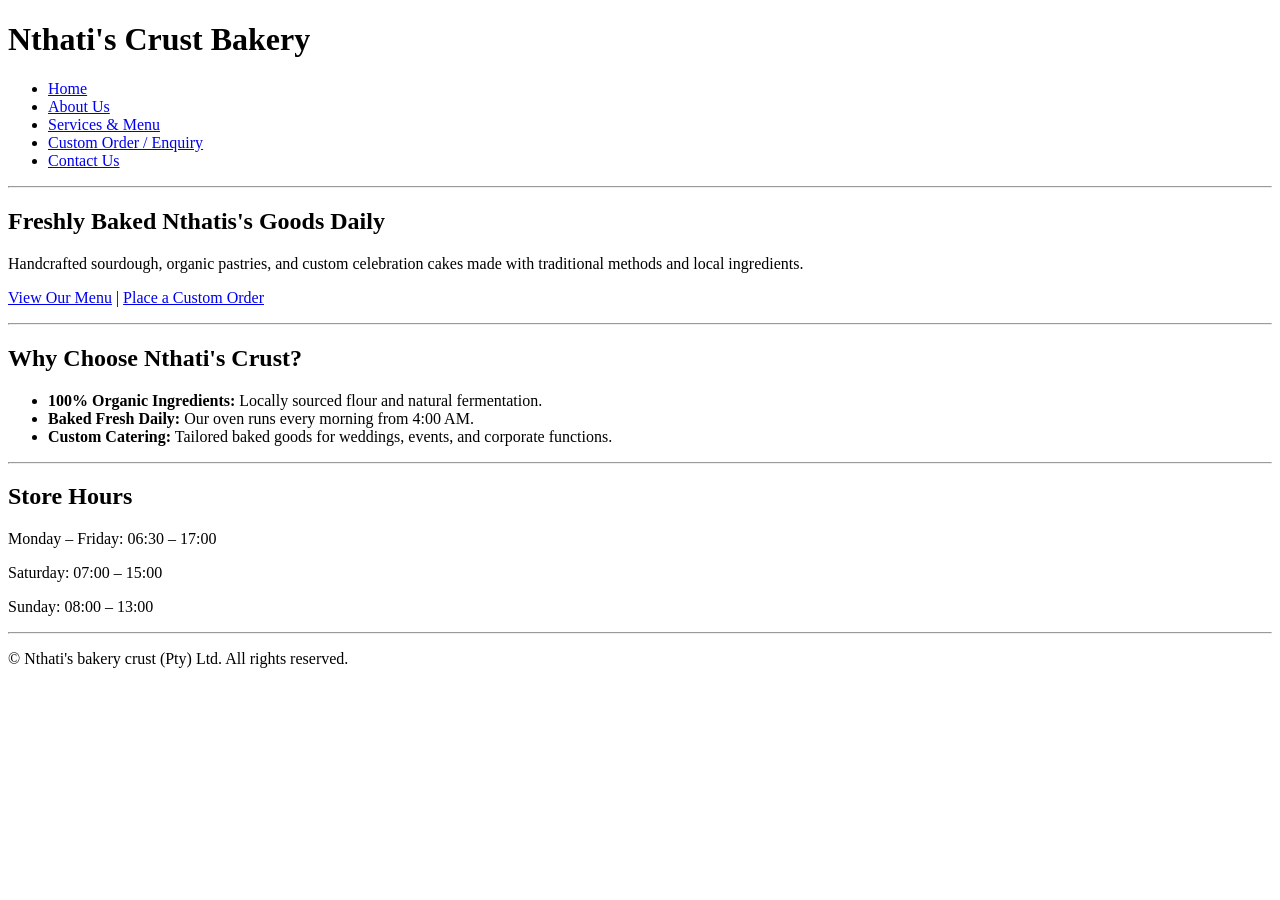
==== index.html @ 289b998b "Add files via upload" ====
<!DOCTYPE html>
<html lang="en">
<head>
    <meta charset="UTF-8">
    <title>Nthati's Crust Bakery - Home</title>
</head>
<body>

    <!-- Header & Navigation -->
    <header>
        <h1>Nthati's Crust Bakery</h1>
        <nav>
            <ul>
                <li><a href="index.html">Home</a></li>
                <li><a href="about.html">About Us</a></li>
                <li><a href="services.html">Services & Menu</a></li>
                <li><a href="enquiry.html">Custom Order / Enquiry</a></li>
                <li><a href="contact.html">Contact Us</a></li>
            </ul>
        </nav>
    </header>

    <hr>

    <!-- Hero Section -->
    <main>
        <section>
            <h2>Freshly Baked Nthatis's Goods Daily</h2>
            <p>Handcrafted sourdough, organic pastries, and custom celebration cakes made with traditional methods and local ingredients.</p>
            <p><a href="services.html">View Our Menu</a> | <a href="enquiry.html">Place a Custom Order</a></p>
        </section>

        <hr>

        <!-- Highlights Section -->
        <section>
            <h2>Why Choose Nthati's </s> Crust?</h2>
            <ul>
                <li><strong>100% Organic Ingredients:</strong> Locally sourced flour and natural fermentation.</li>
                <li><strong>Baked Fresh Daily:</strong> Our oven runs every morning from 4:00 AM.</li>
                <li><strong>Custom Catering:</strong> Tailored baked goods for weddings, events, and corporate functions.</li>
            </ul>
        </section>

        <hr>

        <!-- Operating Hours-->
        <section>
            <h2>Store Hours</h2>
            <p>Monday – Friday: 06:30 – 17:00</p>
            <p>Saturday: 07:00 – 15:00</p>
            <p>Sunday: 08:00 – 13:00</p>
        </section>
    </main>

    <hr>

    <!-- Footer -->
    <footer>
        <p>&copy; Nthati's bakery crust (Pty) Ltd. All rights reserved.</p>
    </footer>

</body>
</html>
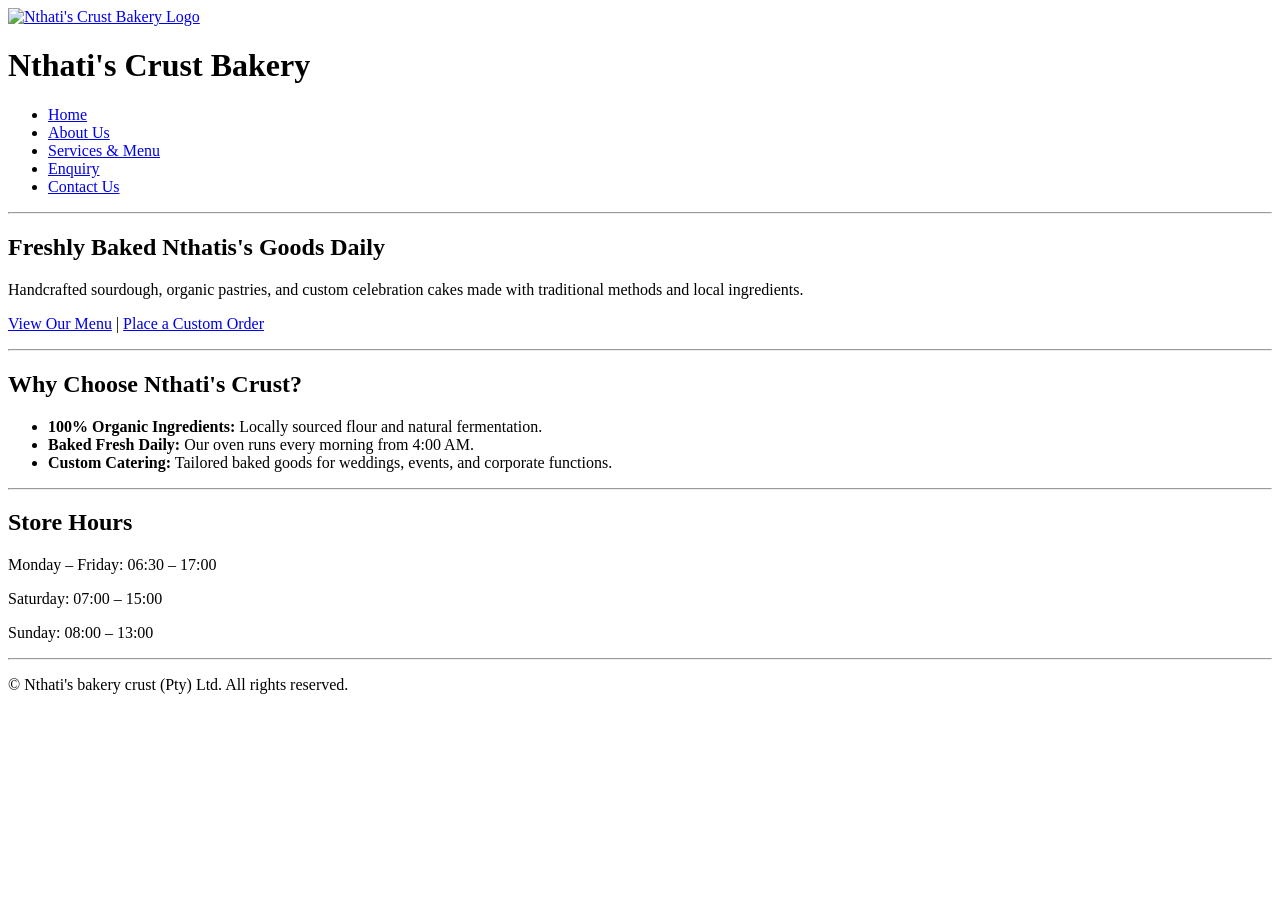
==== commit 6a463071: "Add files via upload" ====
--- a/index.html
+++ b/index.html
@@ -6,18 +6,29 @@
 </head>
 <body>
 
-    <!-- Header & Navigation -->
+    <!-- Main Header & Navigation -->
     <header>
-        <h1>Nthati's Crust Bakery</h1>
+        <div class="header-container">
+            <a href="index.html" class="logo-link">
+                <!-- Use your existing logo filename here -->
+                <img src="images/NTHATIS CRRUST LOGO.png" alt="Nthati's Crust Bakery Logo" class="header-logo">
+            </a>
+            <h1>Nthati's Crust Bakery</h1>
+        </div>
         <nav>
             <ul>
+                <!-- Ensure these 5 links match your 5 filenames exactly -->
                 <li><a href="index.html">Home</a></li>
                 <li><a href="about.html">About Us</a></li>
+                
+                <!-- CHANGE this link to products.html -->
                 <li><a href="services.html">Services & Menu</a></li>
-                <li><a href="enquiry.html">Custom Order / Enquiry</a></li>
+                
+                <li><a href="enquiry.html">Enquiry</a></li>
                 <li><a href="contact.html">Contact Us</a></li>
             </ul>
         </nav>
+        <link rel="stylesheet" href="css/styles.css">
     </header>
 
     <hr>
